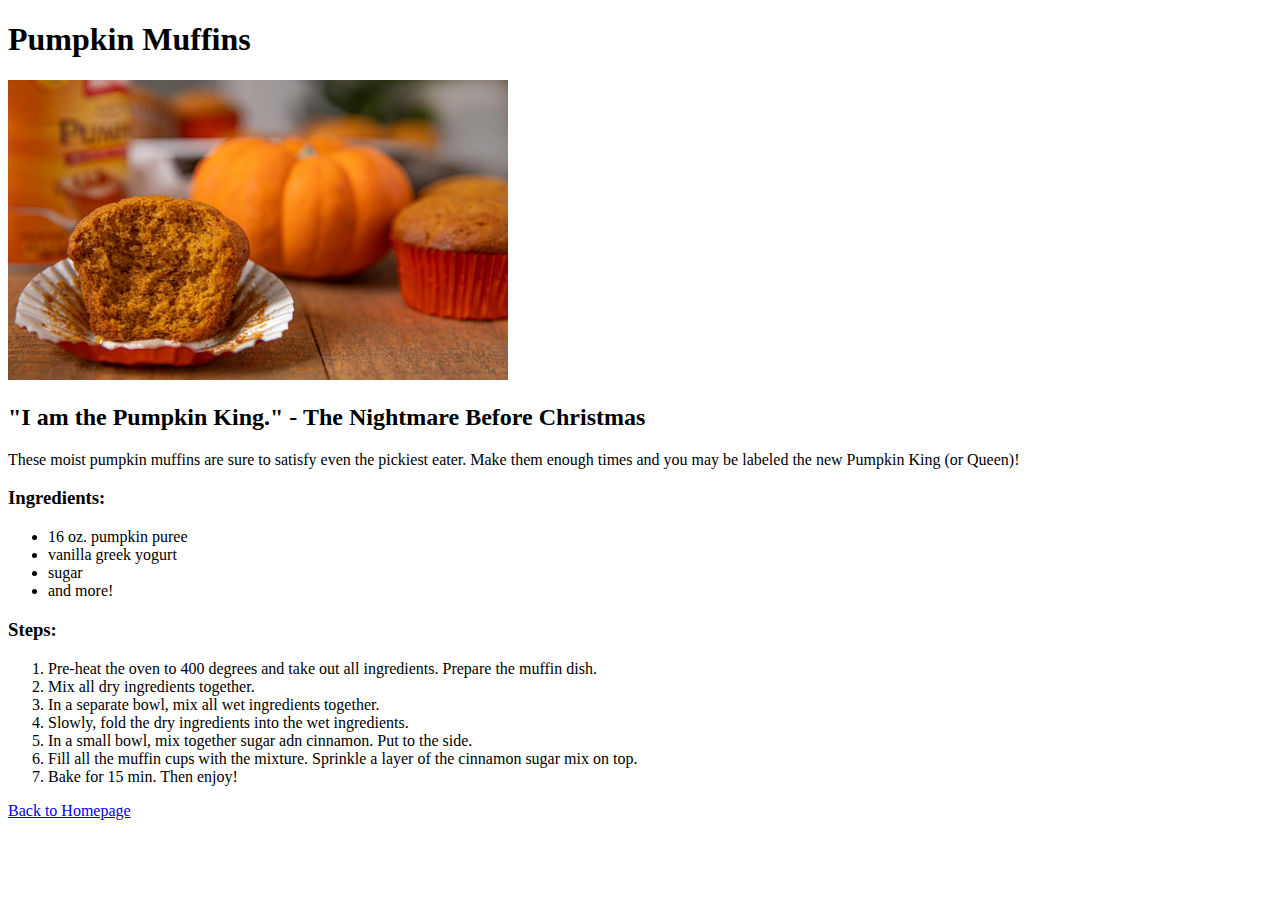
==== recipes/pumpkin_muffins.html @ 0c90e937 "Add recipe files and images" ====
<!DOCTYPE html>

<html lang="en">
    <head>
        <meta charset="utf-8">
        <title>Pumpkin Muffins Recipe</title>
    </head>

    <body>
        <h1>Pumpkin Muffins</h1>
        <img src="../images/pumpkin-muffins.jpg" width="500" height="300">
        <h2>"I am the Pumpkin King." - The Nightmare Before Christmas</h2>
        <p>These moist pumpkin muffins are sure to satisfy even 
            the pickiest eater. Make them enough times and you 
            may be labeled the new Pumpkin King (or Queen)!</p>
        
        <h3>Ingredients:</h3>
        <ul>
            <li>16 oz. pumpkin puree</li>
            <li>vanilla greek yogurt</li>
            <li>sugar</li>
            <li>and more!</li>
        </ul>
        <h3>Steps:</h3>
        <ol>
            <li>Pre-heat the oven to 400 degrees and take out all ingredients. Prepare the muffin dish.</li>
            <li>Mix all dry ingredients together.</li>
            <li>In a separate bowl, mix all wet ingredients together.</li>
            <li>Slowly, fold the dry ingredients into the wet ingredients.</li>
            <li>In a small bowl, mix together sugar adn cinnamon. Put to the side.</li>
            <li>Fill all the muffin cups with the mixture. Sprinkle a layer of the cinnamon sugar mix on top.</li>
            <li>Bake for 15 min. Then enjoy!</li>
        </ol>


        <p><a href="../index.html">Back to Homepage</a></p>
    </body>
</html>
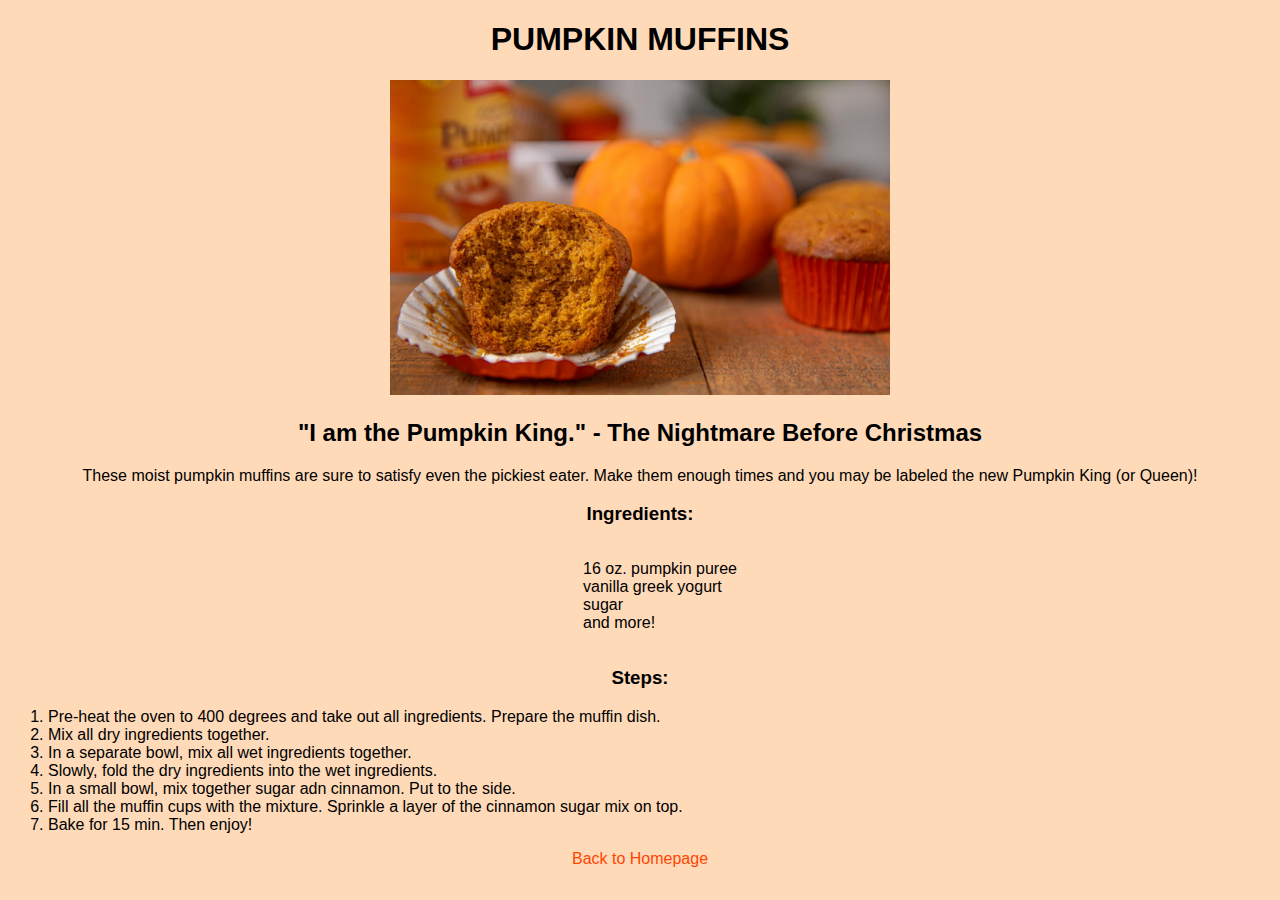
==== commit a6b97805: "Add styling to all pages" ====
--- a/recipes/pumpkin_muffins.html
+++ b/recipes/pumpkin_muffins.html
@@ -3,7 +3,8 @@
 <html lang="en">
     <head>
         <meta charset="utf-8">
-        <title>Pumpkin Muffins Recipe</title>
+        <title>Pumpkin Muffins</title>
+        <link rel="stylesheet" href="../style.css"/>
     </head>
 
     <body>
@@ -13,25 +14,25 @@
         <p>These moist pumpkin muffins are sure to satisfy even 
             the pickiest eater. Make them enough times and you 
             may be labeled the new Pumpkin King (or Queen)!</p>
-        
-        <h3>Ingredients:</h3>
-        <ul>
-            <li>16 oz. pumpkin puree</li>
-            <li>vanilla greek yogurt</li>
-            <li>sugar</li>
-            <li>and more!</li>
-        </ul>
-        <h3>Steps:</h3>
-        <ol>
-            <li>Pre-heat the oven to 400 degrees and take out all ingredients. Prepare the muffin dish.</li>
-            <li>Mix all dry ingredients together.</li>
-            <li>In a separate bowl, mix all wet ingredients together.</li>
-            <li>Slowly, fold the dry ingredients into the wet ingredients.</li>
-            <li>In a small bowl, mix together sugar adn cinnamon. Put to the side.</li>
-            <li>Fill all the muffin cups with the mixture. Sprinkle a layer of the cinnamon sugar mix on top.</li>
-            <li>Bake for 15 min. Then enjoy!</li>
-        </ol>
-
+        <div class="parent">
+            <h3>Ingredients:</h3>
+            <ul class="child">
+                <li>16 oz. pumpkin puree</li>
+                <li>vanilla greek yogurt</li>
+                <li>sugar</li>
+                <li>and more!</li>
+            </ul>
+            <h3>Steps:</h3>
+            <ol class="child">
+                <li>Pre-heat the oven to 400 degrees and take out all ingredients. Prepare the muffin dish.</li>
+                <li>Mix all dry ingredients together.</li>
+                <li>In a separate bowl, mix all wet ingredients together.</li>
+                <li>Slowly, fold the dry ingredients into the wet ingredients.</li>
+                <li>In a small bowl, mix together sugar adn cinnamon. Put to the side.</li>
+                <li>Fill all the muffin cups with the mixture. Sprinkle a layer of the cinnamon sugar mix on top.</li>
+                <li>Bake for 15 min. Then enjoy!</li>
+            </ol>
+        </div>
 
         <p><a href="../index.html">Back to Homepage</a></p>
     </body>
--- a/style.css
+++ b/style.css
@@ -0,0 +1,42 @@
+body {
+    font-family: "Raleway", sans-serif;
+    text-align: center;
+    background-color: peachpuff;
+}
+
+h1 {
+    text-transform: uppercase;
+}
+
+img {
+    width: 500px;
+    height: auto;
+}
+
+ul {
+    list-style-type: none;
+    display: inline-block;
+}
+
+.child {
+    text-align: left;
+}
+
+div {
+    text-align: center;
+}
+
+a {
+    box-shadow: inset 0 0 0 0 #d80ead;
+    color: #ff4500;
+    margin: 0 -.25rem;
+    padding: 0 .25rem;
+    transition: color .3s ease-in-out, box-shadow .3s ease-in-out;
+    text-decoration: none;
+  }
+
+  a:hover {
+    box-shadow: inset 200px 0 0 0 #d80ead;
+    color: white;
+  }
+
